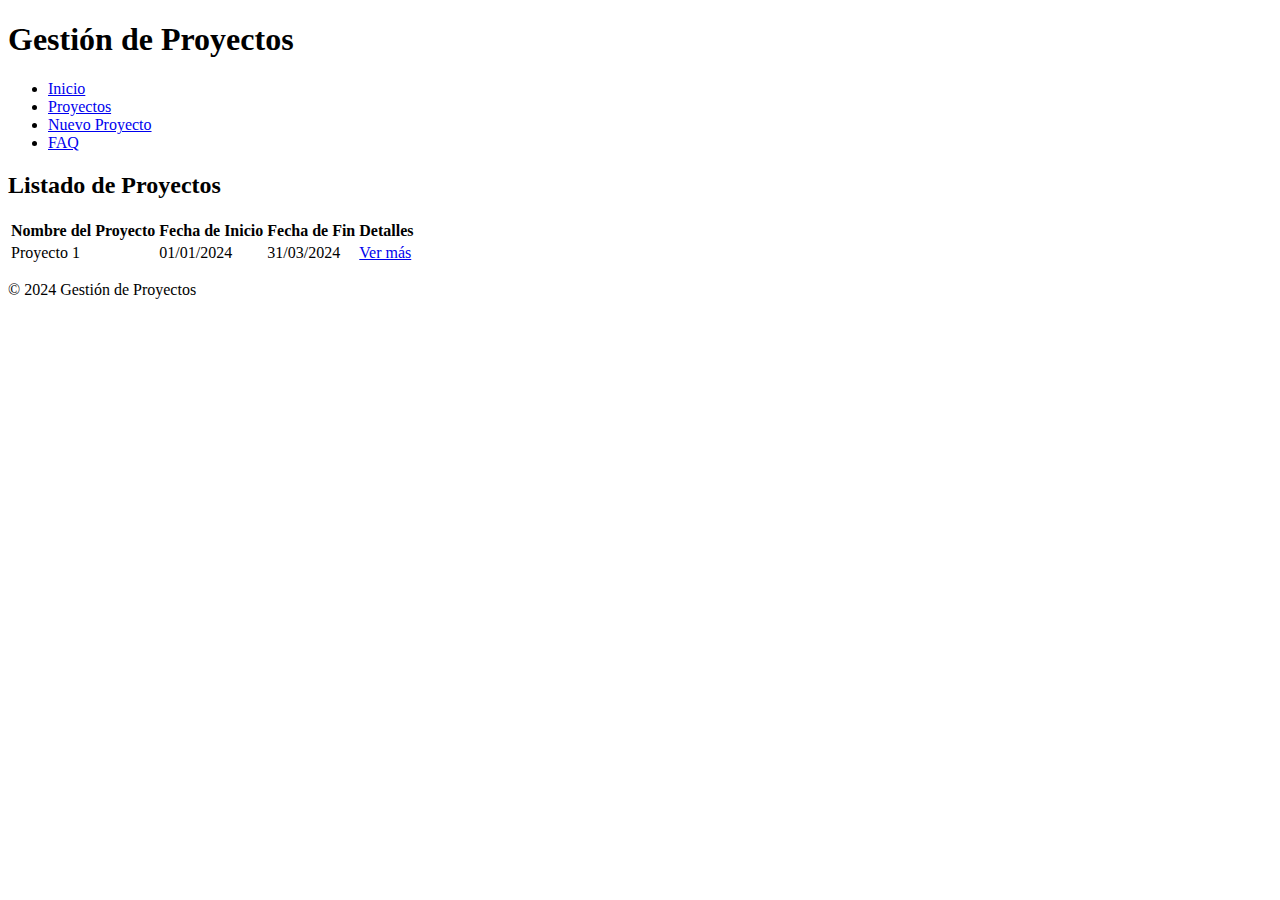
==== proyectos.html @ babb3381 "Add files via upload" ====
<!DOCTYPE html>
<html lang="es">
<head>
    <meta charset="UTF-8">
    <meta name="viewport" content="width=device-width, initial-scale=1.0">
    <title>Listado de Proyectos</title>
    <link rel="stylesheet" href="assets/css/styles.css">
    <link href="https://fonts.googleapis.com/css2?family=Lato:wght@400;700&family=Montserrat:wght@500&family=Pacifico&family=Roboto:wght@400;500&family=Roboto+Slab:wght@400;700&display=swap" rel="stylesheet">

</head>
<body>
    <header>
        <h1>Gestión de Proyectos</h1>
        <nav>
            <ul>
                <li><a href="index.html">Inicio</a></li>
                <li><a href="proyectos.html">Proyectos</a></li>
                <li><a href="formulario.html">Nuevo Proyecto</a></li>
                <li><a href="faq.html">FAQ</a></li>
            </ul>
        </nav>
    </header>

    <section>
        <h2>Listado de Proyectos</h2>
        <table>
            <tr>
                <th>Nombre del Proyecto</th>
                <th>Fecha de Inicio</th>
                <th>Fecha de Fin</th>
                <th>Detalles</th>
            </tr>
            <tr>
                <td>Proyecto 1</td>
                <td>01/01/2024</td>
                <td>31/03/2024</td>
                <td><a href="detalles-proyecto.html">Ver más</a></td>
            </tr>
            <!-- Añade más filas según sea necesario -->
        </table>
    </section>

    <footer>
        <p>&copy; 2024 Gestión de Proyectos</p>
    </footer>
</body>
</html>
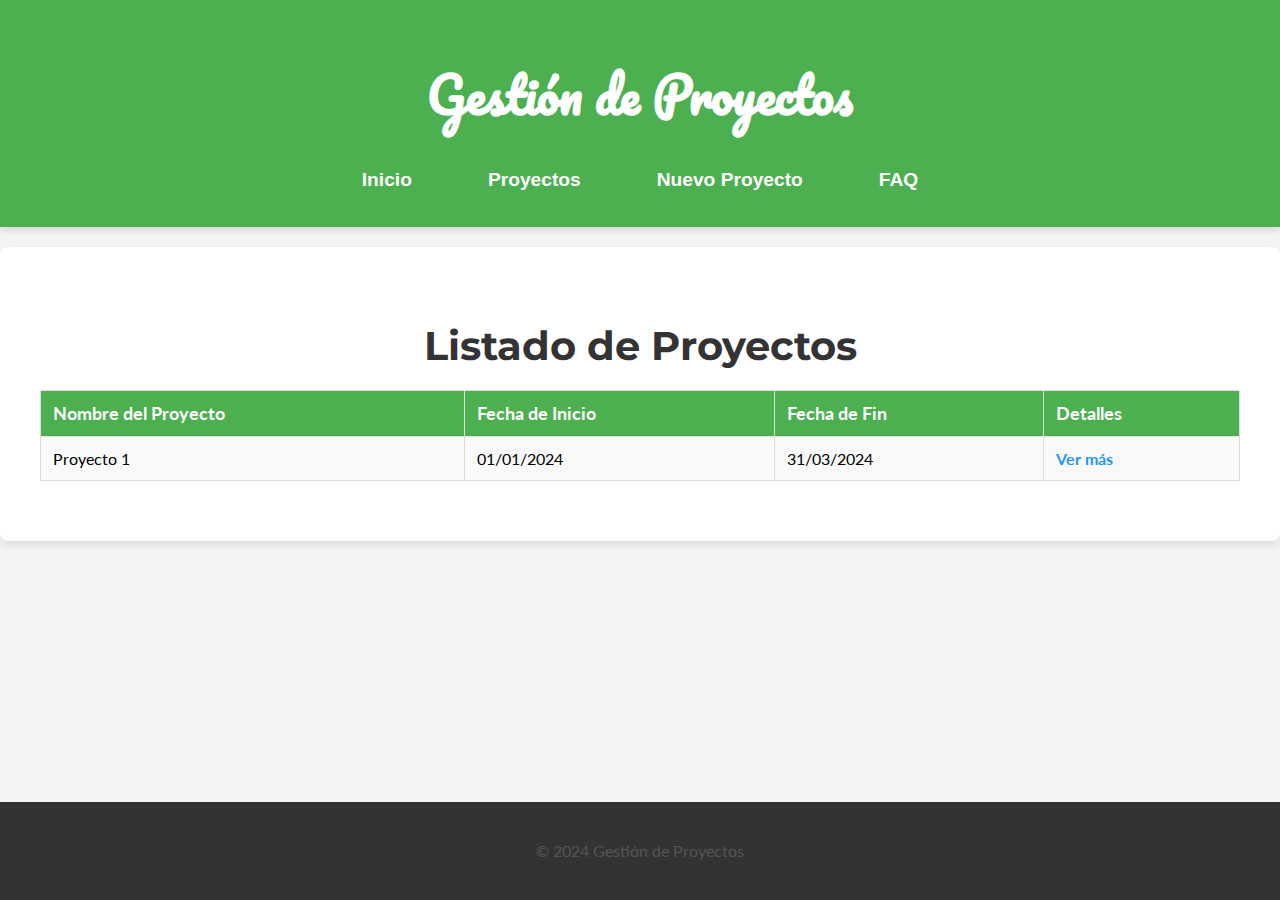
==== commit 3ff93bf8: "Add files via upload" ====
--- a/proyectos.html
+++ b/proyectos.html
@@ -36,7 +36,6 @@
                 <td>31/03/2024</td>
                 <td><a href="detalles-proyecto.html">Ver más</a></td>
             </tr>
-            <!-- Añade más filas según sea necesario -->
         </table>
     </section>
 
--- a/assets/css/styles.css
+++ b/assets/css/styles.css
@@ -0,0 +1,194 @@
+/* Estilos generales */
+body {
+    font-family: 'Roboto', sans-serif; /* Fuente principal */
+    margin: 0;
+    padding: 0;
+    background-color: #f4f4f4; /* Color de fondo suave */
+}
+
+/* Cabecera */
+header {
+    background-color: #4CAF50; /* Color verde vibrante */
+    color: white;
+    padding: 20px 0;
+    text-align: center;
+    box-shadow: 0px 4px 6px rgba(0, 0, 0, 0.1); /* Sombra */
+}
+
+header h1 {
+    font-family: 'Pacifico', cursive; /* Fuente cursiva para el título */
+    font-size: 3em;
+}
+
+header nav ul {
+    list-style-type: none;
+    padding: 0;
+}
+
+header nav ul li {
+    display: inline;
+    margin: 0 20px;
+}
+
+header nav ul li a {
+    color: white;
+    text-decoration: none;
+    font-family: 'Arial', sans-serif;
+    font-size: 1.2em;
+    padding: 8px 16px;
+    border-radius: 5px;
+    transition: background-color 0.3s ease;
+}
+
+header nav ul li a:hover {
+    background-color: #3e8e41; /* Cambio de color al pasar el mouse */
+}
+
+/* Sección */
+section {
+    padding: 40px;
+    background-color: #ffffff;
+    margin: 20px auto;
+    max-width: 1200px;
+    border-radius: 8px;
+    box-shadow: 0px 4px 8px rgba(0, 0, 0, 0.1); /* Sombra en la sección */
+}
+
+/* Títulos */
+h2 {
+    font-family: 'Montserrat', sans-serif;
+    color: #333;
+    font-size: 2.5em;
+    text-align: center;
+    margin-bottom: 20px;
+}
+
+/* Párrafos */
+p {
+    font-size: 1.1em;
+    line-height: 1.6;
+    color: #555;
+}
+
+/* Tablas */
+table {
+    width: 100%;
+    border-collapse: collapse;
+    margin: 20px 0;
+}
+
+table, th, td {
+    border: 1px solid #ddd;
+}
+
+th, td {
+    padding: 12px;
+    text-align: left;
+    font-family: 'Lato', sans-serif;
+}
+
+th {
+    background-color: #4CAF50;
+    color: white;
+    font-size: 1.1em;
+}
+
+td {
+    background-color: #f9f9f9;
+}
+
+/* Enlaces dentro de la tabla */
+a {
+    color: #2196F3;
+    text-decoration: none;
+    font-weight: bold;
+    transition: color 0.3s ease;
+}
+
+a:hover {
+    color: #0b7dda; /* Cambio de color al pasar el mouse sobre los enlaces */
+}
+
+/* Formulario */
+form {
+    font-family: 'Lato', sans-serif;
+    background-color: #f4f4f4;
+    padding: 20px;
+    border-radius: 8px;
+    box-shadow: 0px 4px 8px rgba(0, 0, 0, 0.1);
+    max-width: 600px;
+    margin: 20px auto;
+}
+
+form label {
+    font-size: 1.1em;
+    margin-bottom: 10px;
+    display: block;
+    color: #333;
+}
+
+form input[type="text"],
+form input[type="date"],
+form textarea {
+    width: 100%;
+    padding: 10px;
+    margin: 10px 0;
+    border: 1px solid #ccc;
+    border-radius: 5px;
+    font-size: 1em;
+}
+
+form input[type="submit"] {
+    background-color: #4CAF50;
+    color: white;
+    border: none;
+    padding: 10px 20px;
+    font-size: 1.1em;
+    border-radius: 5px;
+    cursor: pointer;
+    transition: background-color 0.3s ease;
+}
+
+form input[type="submit"]:hover {
+    background-color: #45a049;
+}
+
+/* Preguntas Frecuentes */
+h3 {
+    font-family: 'Roboto Slab', serif;
+    color: #333;
+    margin-top: 20px;
+    font-size: 1.8em;
+}
+
+footer {
+    background-color: #333;
+    color: white;
+    text-align: center;
+    padding: 20px 0;
+    position: fixed;
+    bottom: 0;
+    width: 100%;
+    font-family: 'Arial', sans-serif;
+    font-size: 1em;
+}
+
+/* Efectos y estilos adicionales */
+button {
+    background-color: #2196F3;
+    color: white;
+    border: none;
+    padding: 10px 20px;
+    border-radius: 5px;
+    cursor: pointer;
+    transition: background-color 0.3s ease;
+}
+
+button:hover {
+    background-color: #0b7dda;
+}
+
+footer p {
+    font-family: 'Lato', sans-serif;
+    font-size: 1em;
+}
